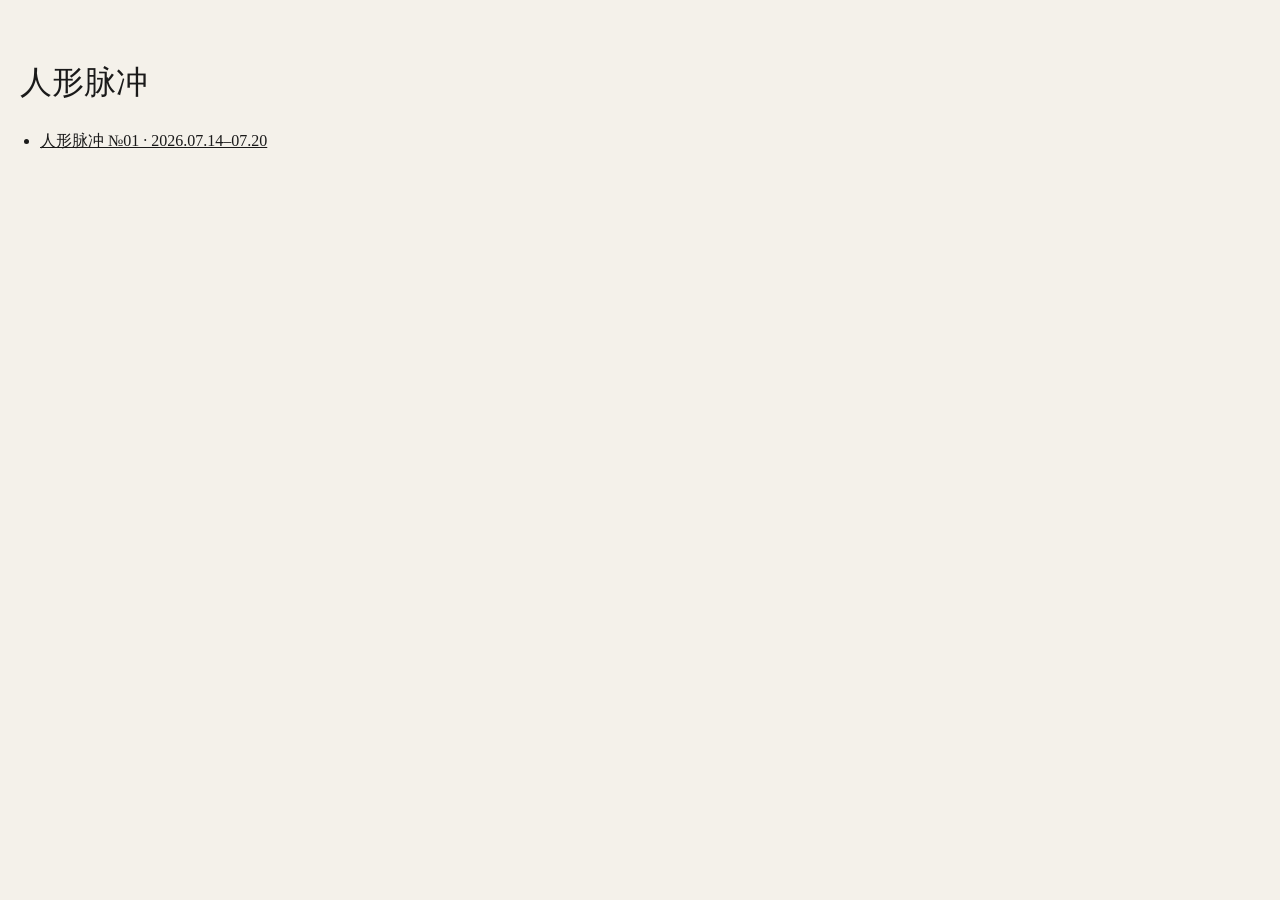
==== docs/site/index.html @ b32ab368 "content: publish Humanoid Pulse №01 EOF  Co-authored-by: Cursor <cursoragent@cursor.com>" ====
<!DOCTYPE html>
<html lang="zh-CN">
<head>
  <meta charset="utf-8" />
  <meta name="viewport" content="width=device-width, initial-scale=1" />
  <title>人形脉冲</title>
  <style>
    body { margin: 0; background: #F4F1EA; color: #1A1A1A;
      font-family: Georgia, "Times New Roman", serif; padding: 2.5rem 1.25rem; }
    h1 { font-weight: 400; font-size: 32px; }
    ul { padding-left: 1.25rem; line-height: 1.8; }
    a { color: #1A1A1A; }
  </style>
</head>
<body>
  <h1>人形脉冲</h1>
  <ul>
    <li><a href="issues/01/">人形脉冲 №01 · 2026.07.14–07.20</a></li>
  </ul>
</body>
</html>
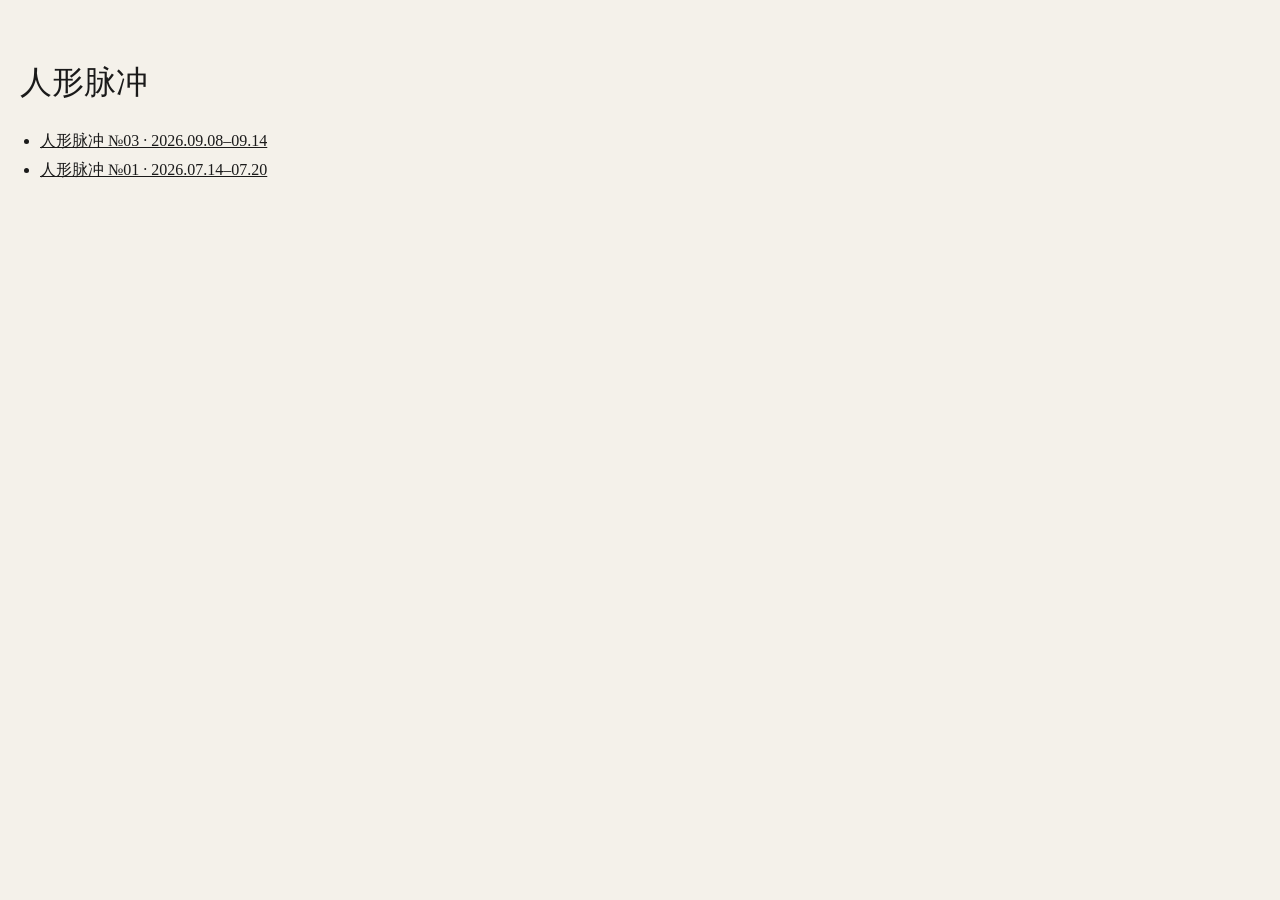
==== commit 177ba9c3: "content: publish Humanoid Pulse №03 (2026-09-08–09-14) Co-authored-by: shengfeng-best <shengfeng-bes" ====
--- a/docs/site/index.html
+++ b/docs/site/index.html
@@ -15,6 +15,7 @@
 <body>
   <h1>人形脉冲</h1>
   <ul>
+    <li><a href="issues/03/">人形脉冲 №03 · 2026.09.08–09.14</a></li>
     <li><a href="issues/01/">人形脉冲 №01 · 2026.07.14–07.20</a></li>
   </ul>
 </body>
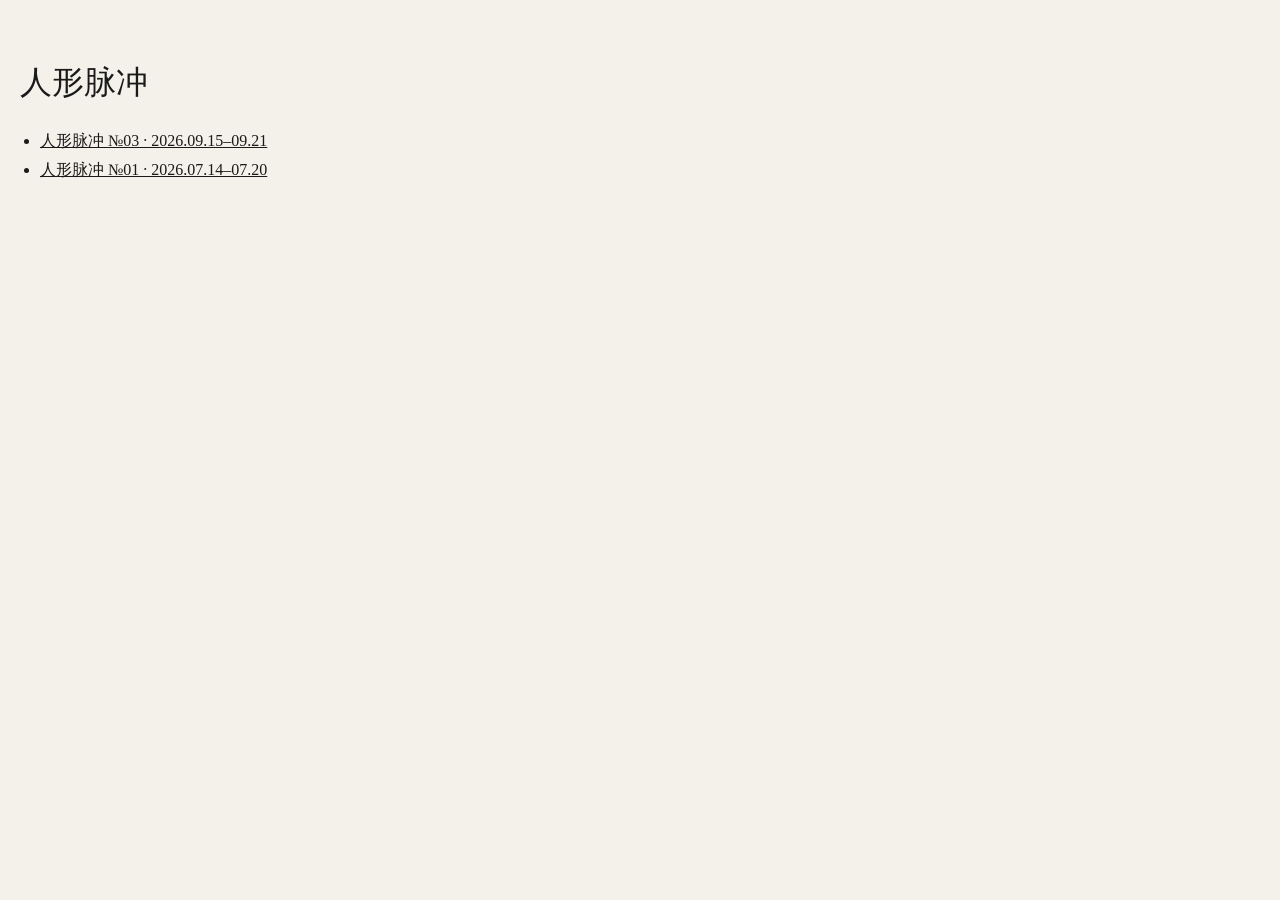
==== commit d2e80e85: "Publish 人形脉冲 №03 (2026-09-15–2026-09-21) Complete issue with policy, frontier, and news coverage; ad" ====
--- a/docs/site/index.html
+++ b/docs/site/index.html
@@ -15,7 +15,7 @@
 <body>
   <h1>人形脉冲</h1>
   <ul>
-    <li><a href="issues/03/">人形脉冲 №03 · 2026.09.08–09.14</a></li>
+    <li><a href="issues/03/">人形脉冲 №03 · 2026.09.15–09.21</a></li>
     <li><a href="issues/01/">人形脉冲 №01 · 2026.07.14–07.20</a></li>
   </ul>
 </body>
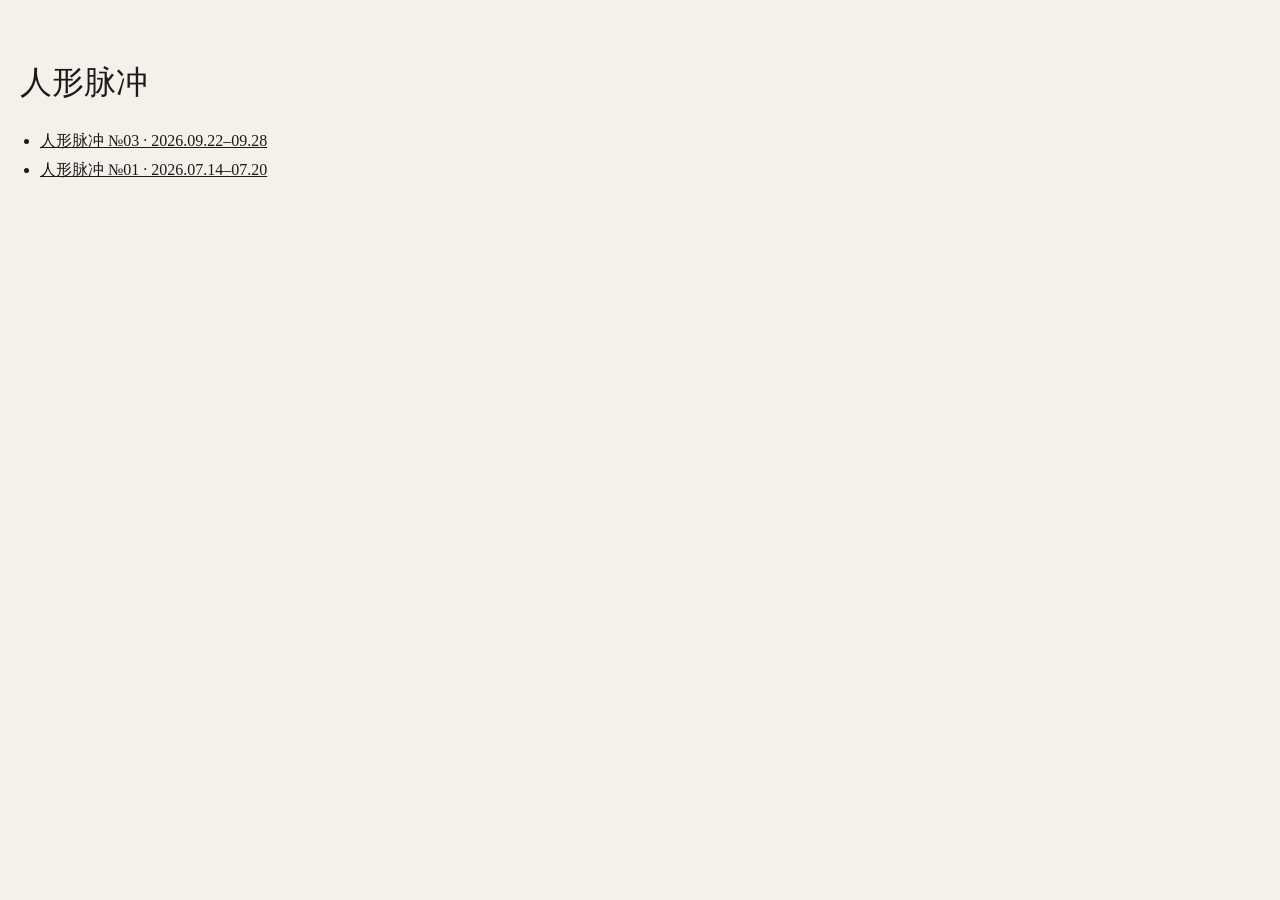
==== commit f5b55e58: "Publish Humanoid Pulse №03 (2026-09-22–2026-09-28) Update issue window, 14 verified stories across p" ====
--- a/docs/site/index.html
+++ b/docs/site/index.html
@@ -15,7 +15,7 @@
 <body>
   <h1>人形脉冲</h1>
   <ul>
-    <li><a href="issues/03/">人形脉冲 №03 · 2026.09.15–09.21</a></li>
+    <li><a href="issues/03/">人形脉冲 №03 · 2026.09.22–09.28</a></li>
     <li><a href="issues/01/">人形脉冲 №01 · 2026.07.14–07.20</a></li>
   </ul>
 </body>
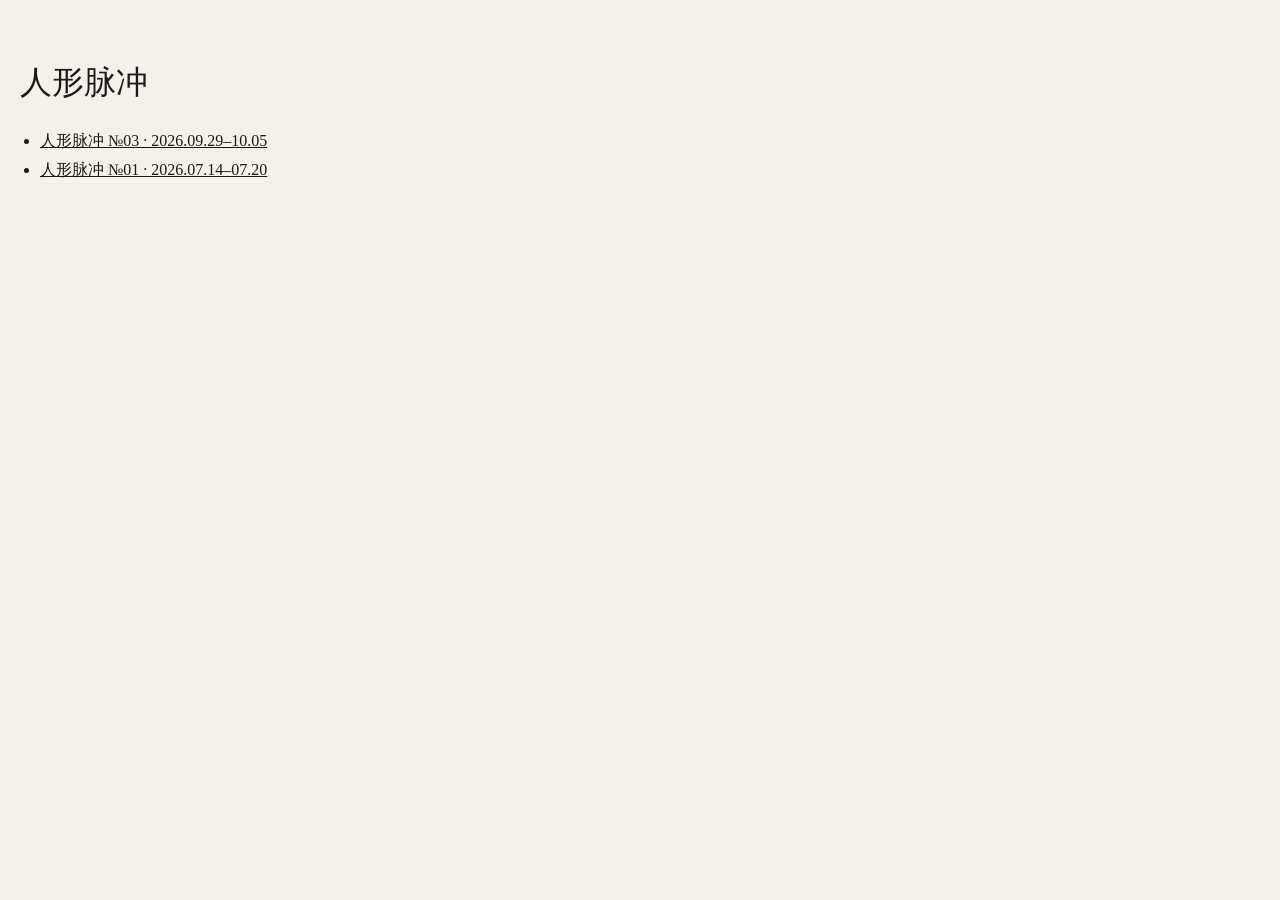
==== commit a70cfeeb: "Publish Humanoid Pulse №03 (2026-09-29–2026-10-05) Rewrite issue window, add verified policy/frontie" ====
--- a/docs/site/index.html
+++ b/docs/site/index.html
@@ -15,7 +15,7 @@
 <body>
   <h1>人形脉冲</h1>
   <ul>
-    <li><a href="issues/03/">人形脉冲 №03 · 2026.09.22–09.28</a></li>
+    <li><a href="issues/03/">人形脉冲 №03 · 2026.09.29–10.05</a></li>
     <li><a href="issues/01/">人形脉冲 №01 · 2026.07.14–07.20</a></li>
   </ul>
 </body>
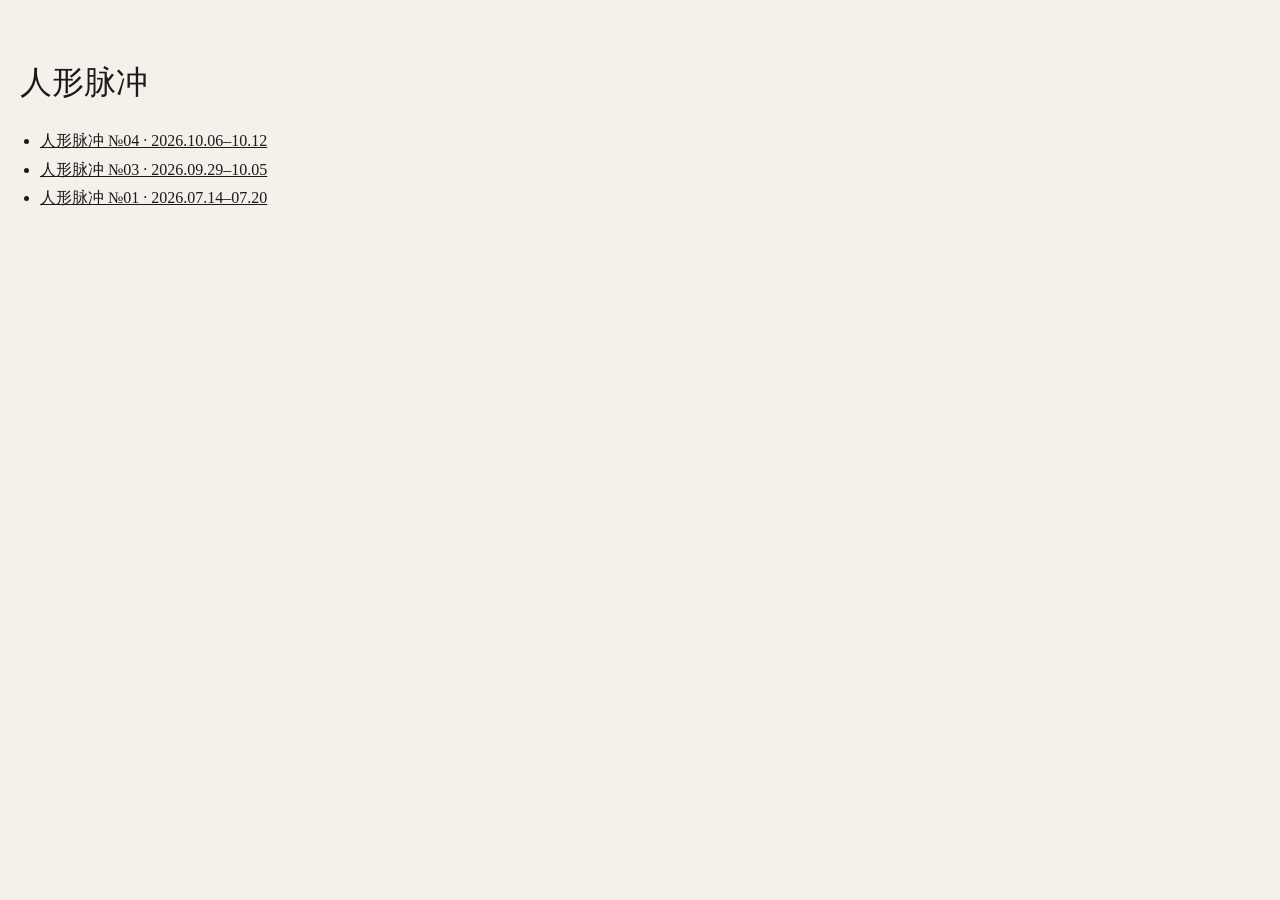
==== commit 8c33f4ca: "Publish Humanoid Pulse issue №04 (2026-10-06–2026-10-12) Add policy, frontier, and news coverage for" ====
--- a/docs/site/index.html
+++ b/docs/site/index.html
@@ -15,6 +15,7 @@
 <body>
   <h1>人形脉冲</h1>
   <ul>
+    <li><a href="issues/04/">人形脉冲 №04 · 2026.10.06–10.12</a></li>
     <li><a href="issues/03/">人形脉冲 №03 · 2026.09.29–10.05</a></li>
     <li><a href="issues/01/">人形脉冲 №01 · 2026.07.14–07.20</a></li>
   </ul>
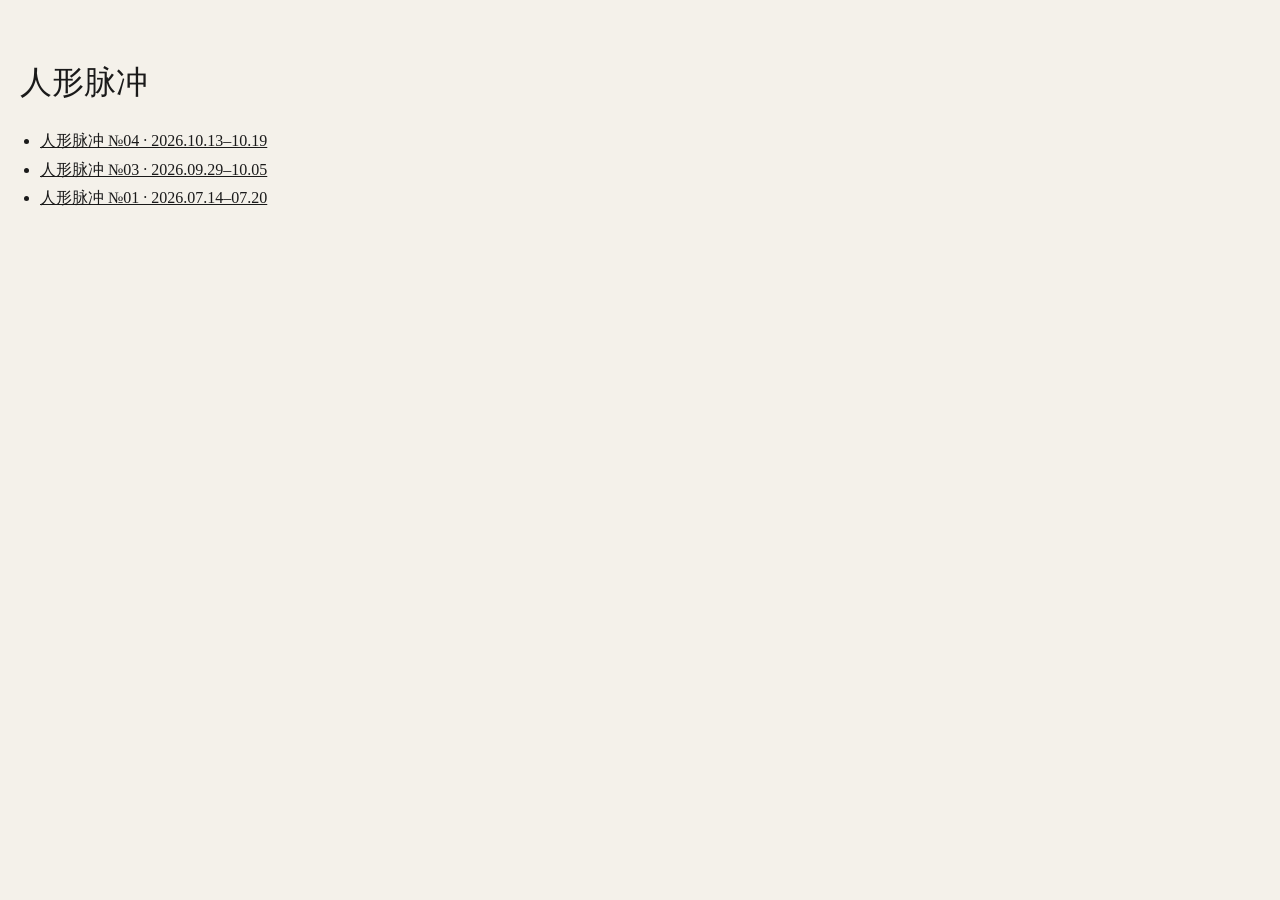
==== commit e5b31714: "Publish Humanoid Pulse №04 (2026-10-13–2026-10-19) Rewrite issue content for the correct weekly wind" ====
--- a/docs/site/index.html
+++ b/docs/site/index.html
@@ -15,7 +15,7 @@
 <body>
   <h1>人形脉冲</h1>
   <ul>
-    <li><a href="issues/04/">人形脉冲 №04 · 2026.10.06–10.12</a></li>
+    <li><a href="issues/04/">人形脉冲 №04 · 2026.10.13–10.19</a></li>
     <li><a href="issues/03/">人形脉冲 №03 · 2026.09.29–10.05</a></li>
     <li><a href="issues/01/">人形脉冲 №01 · 2026.07.14–07.20</a></li>
   </ul>
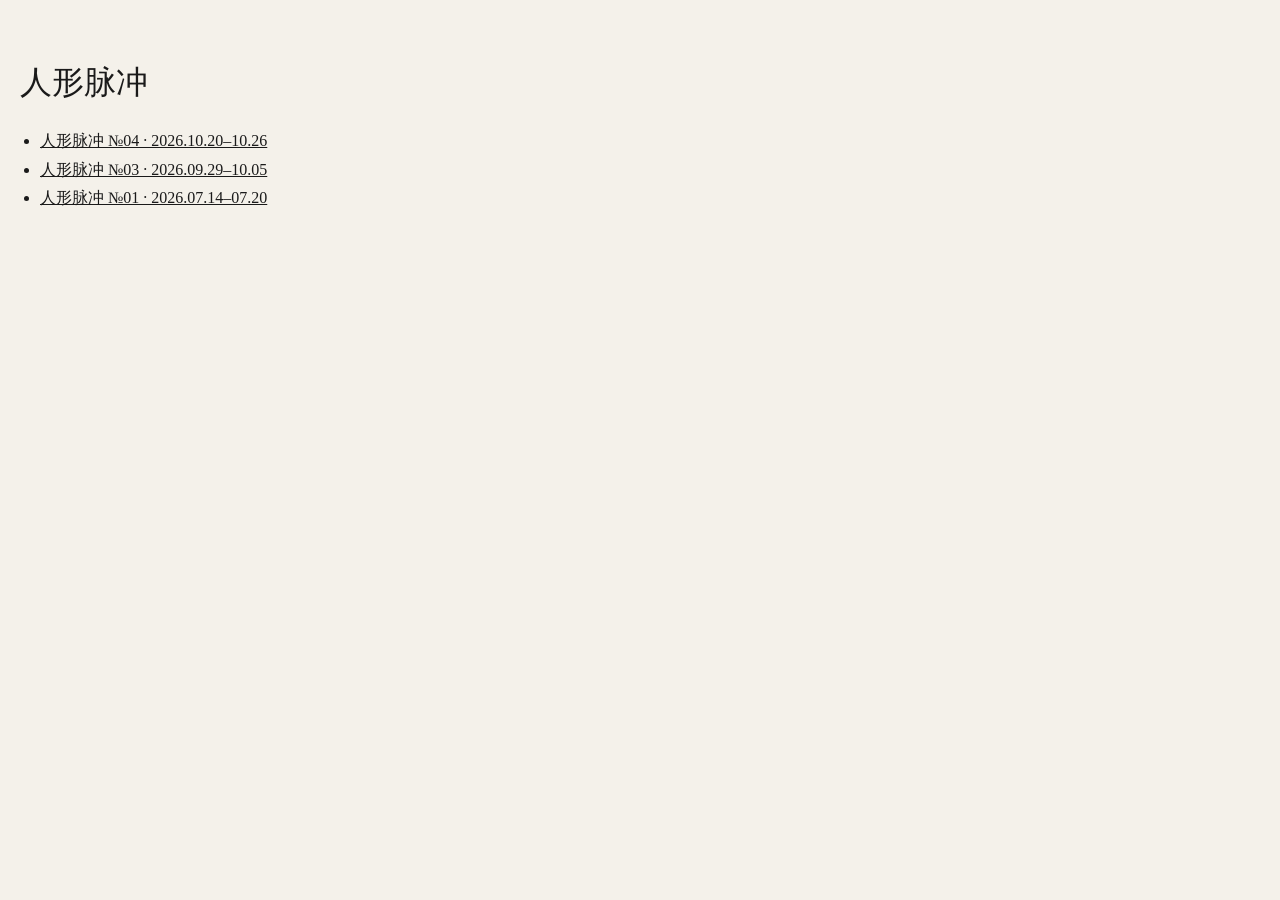
==== commit 1cd0a1f8: "Publish Humanoid Pulse №04 (2026-10-20–10-26) Co-authored-by: shengfeng-best <shengfeng-best@users.n" ====
--- a/docs/site/index.html
+++ b/docs/site/index.html
@@ -15,7 +15,7 @@
 <body>
   <h1>人形脉冲</h1>
   <ul>
-    <li><a href="issues/04/">人形脉冲 №04 · 2026.10.13–10.19</a></li>
+    <li><a href="issues/04/">人形脉冲 №04 · 2026.10.20–10.26</a></li>
     <li><a href="issues/03/">人形脉冲 №03 · 2026.09.29–10.05</a></li>
     <li><a href="issues/01/">人形脉冲 №01 · 2026.07.14–07.20</a></li>
   </ul>
